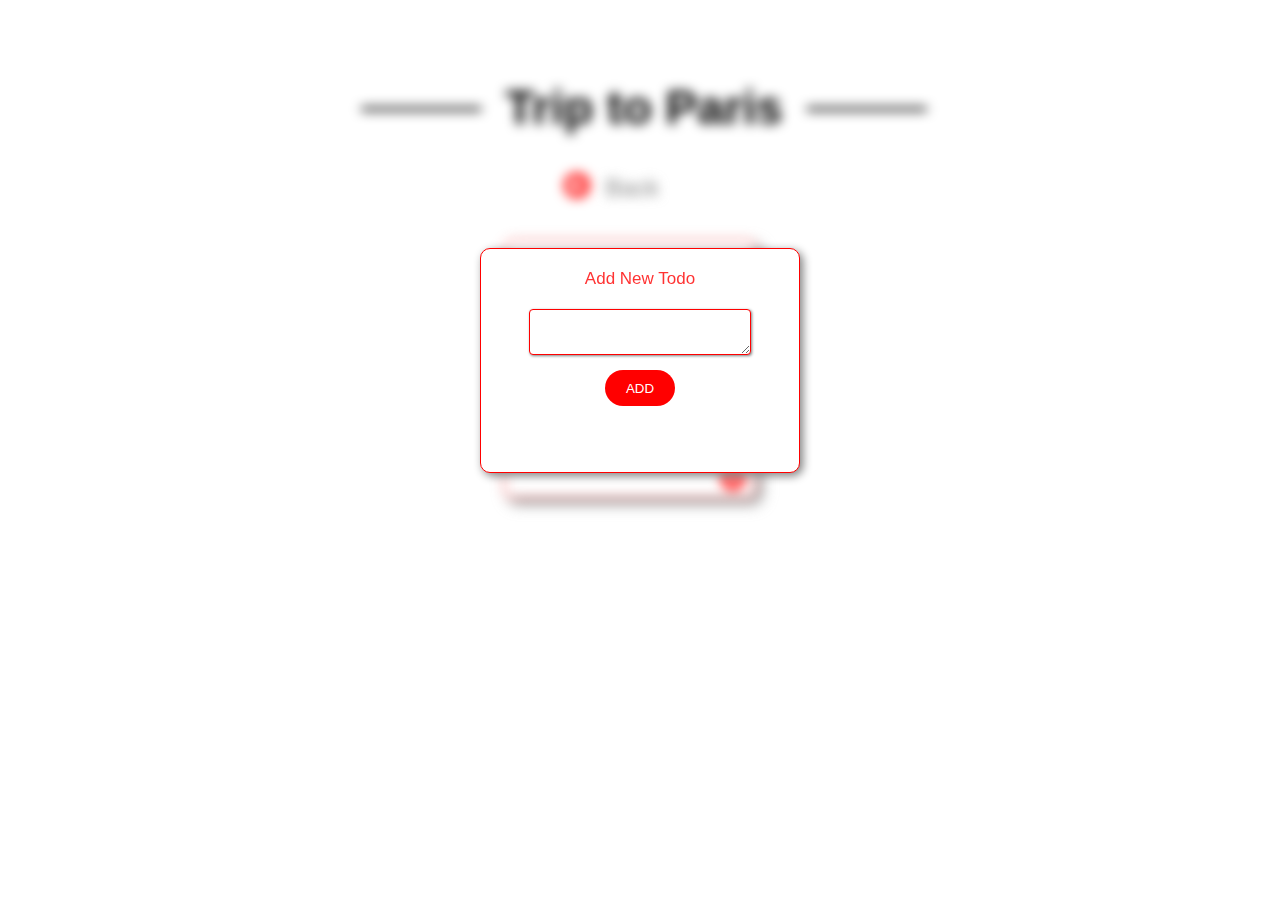
==== fourthslide.html @ f9d22e9e "first commit" ====
<!DOCTYPE html>
<html lang="en">
<head>
    <meta charset="UTF-8">
    <meta http-equiv="X-UA-Compatible" content="IE=edge">
    <meta name="viewport" content="width=device-width, initial-scale=1.0">
    <link rel="stylesheet" href="https://cdnjs.cloudflare.com/ajax/libs/font-awesome/4.7.0/css/font-awesome.min.css">
    <link rel="stylesheet" href="https://cdnjs.cloudflare.com/ajax/libs/font-awesome/4.7.0/css/font-awesome.min.css">
    <link rel="stylesheet" href="index1.css">
    
    <title>TodoList - UX</title>
</head>
<body>

    <div class="bottom-container">


        <div class="middle-container">

            <div class="middle-container1">
    
                <p id="paris-text">Trip to Paris</p>
            </div>
    
            <div class="middle-container2">
    
                <div id="leftarrow">
                    <i class="fa fa-arrow-circle-left" style="font-size:30px;color:red">
                        <label id="back">Back</label>
                    </i>
                    
                </div>
    
                
                
            </div>
    
            <div class="middle-card">
    
    
                <div class="card4">
    
                    <div class="card4-text1">
        
                        <p>Trip to Paris</p>
                    
                    </div>
        
                    <div class="card4-text2">
        
                        <p>Completed Task</p>
                    
                    </div>
        
                    <div class="card4-text3">
        
        
                        <form>
                            <input type="checkbox" name="todo" id="checkbox">
                            <label for="todo">Pending Task</label>
                        </form>
                    
                    </div>
    
                    <div id="circle2">
                        <i class="fa fa-plus-circle" style="font-size:28px;color:red"></i>
                    </div>
                </div>
    
    
                
            </div>
    
    
    
        </div>

    </div>

    <div class="popup2">

        <p id="add-new">Add New Todo</p>

        <textarea class="popup-bar"></textarea>
        <br>


        <button class="popup-button">ADD</button>


    </div>


    
</body>
</html>
---- index1.css ----
*{
    margin:0;
    padding: 0;
    box-sizing: border-box;
    font-family: Arial, Helvetica, sans-serif;
    
}

.upper-container{

    width: 55%;
    height: 10%;
    margin: 50px auto;
    position: relative;
}

.upper-container1{
    width: 35%;
    height: 100%;
    padding: 20px;
}

#tasks{
    font-weight: bold;
    font-size: 2.5rem;

}

#lists{

    font-size: 2.5rem;
    margin-left: 2px;
    opacity: 0.5;

}

.upper-container2{
    width: 38%;
    height: 100%; 
    padding: 25px;
    position: absolute;
    right: 0px;
    top: 0px;
}

#addlist{
    font-size: 1.9rem;
    width: 80%;
    height: 100%; 
    position: absolute;
    top: 0;
    right: 0;
    opacity: 0.5;
    padding-top: 25px;
}


.card-container{
    display: flex;
    justify-content: space-around;
    
    
} 


.card1{

    margin-top: 10px;
    margin-left: 200px;
    border: 1.5px solid red;
    width: 28vh;
    height: 15%;
    padding-top: 20% ;
    position: relative;
    border-radius: 8px;
    box-shadow: 5px 5px 10px grey ;
    
}


.card2{

    margin-top: 10px;
    margin-left: 10px;
    border: 1.5px solid red;
    width: 28vh;
    height: 15%;
    padding-top: 20% ;
    position: relative;
    border-radius: 8px;
    box-shadow: 5px 5px 10px grey ;
    
    }


.card3{

    margin-top: 10px;
    margin-right: 300px;
    border: 1.5px solid red;
    width: 28vh;
    height: 15%;
    padding-top: 20% ;
    position: relative;
    border-radius: 8px;
    box-shadow: 5px 5px 10px grey ;
    
    }

.card4{

    margin-top: 10px;
    margin-left: 200px;
    border: 1.5px solid red;
    width: 28vh;
    height: 15%;
    padding-top: 20% ;
    position: relative;
    border-radius: 8px;
    box-shadow: 5px 5px 10px grey ;

}

.text1{
    position: absolute;
    top: 15px;
    right: 0;
    font-size: 23px;
    width: 85%;
    height: 15%;
    text-align: left;
    border-bottom: 1px solid rgb(168, 162, 162);
    color: #FF5C58;

}

.text2{
    width: 94%;
    height: 10%;
    font-size: 19px;
    color: red;
    text-align: right;
    position: absolute;
    top: 35%;
    font-weight: bold;
    text-decoration:line-through;
    text-decoration-thickness: 2.7px;
    
    
}


.text3{
    width: 90%;
    height: 10%;
    position: absolute;
    top: 50%;
    text-align: left;
    font-size: 16px;
    margin-left: 10px;
    
}

#checkbox{
    width: 15px;
    height: 15px;

}


.text4{
    position: absolute;
    top: 15px;
    right: 0;
    font-size: 23px;
    width: 85%;
    height: 15%;
    text-align: left;
    border-bottom: 1px solid rgb(168, 162, 162);
    color: #FF5C58;

}


.card4-text1{


        position: absolute;
        top: 15px;
        right: 0;
        font-size: 23px;
        width: 85%;
        height: 15%;
        text-align: left;
        border-bottom: 1px solid rgb(168, 162, 162);
        color: #FF5C58;
    
    
}


.card4-text2{
    width: 94%;
    height: 10%;
    font-size: 19px;
    color: red;
    text-align: right;
    position: absolute;
    top: 35%;
    font-weight: bold;
    text-decoration:line-through;
    text-decoration-thickness: 2.7px;
    
    
} 

.card4-text3{
    width: 90%;
    height: 10%;
    position: absolute;
    top: 50%;
    text-align: left;
    font-size: 16px;
    margin-left: 10px;
    
}



.middle-container{
    padding-top: 80px;
    
}




.middle-container1{
text-align: center;
font-weight: bold;
font-size: 3.0rem;
width: 85%;
height: 25%;
position: absolute;
left: 100px;



}

.middle-container2{

    
    width: 38%;
    height: 100%; 
    padding: 30px;
    position: absolute;
    right: 260px;
    padding-top: 90px;
    
   }


#paris-text::before , #paris-text::after{

    content: '\00a0\00a0\00a0\00a0\00a0\00a0\00a0\00a0\00a0';
    text-decoration: line-through;
    margin:auto 0.5em;
    
   
}


#back{
    
    opacity: 1px;
    font-size: 1.5rem;
    color: gray;
    width: 80%;
    height: 25px;
    position: relative;
    left: 8px;
    
    
    }


.middle-card{

    padding-top: 150px;
    display: flex;
    justify-content: center;
    position: relative;
    right: 110px;
    
    
    
}


#circle2{

    position: absolute;
    bottom: 0px;
    right: 0px;
    margin-right: 10px;
    margin-bottom: 5px;
}


.third-container{
    filter: blur(6px);
    -webkit-filter: blur(6px);
}

.popup{

    position: relative;
    bottom: 250px;
    right: 50px;
    padding-top: 20px;
    margin: auto;
    height: 25vh;
    width:25% ;
    border-radius:10px ;
    border: 1.5px solid red;
    color: red;
    font-size: 20px;
    box-shadow: 3px 3px 10px grey;
    background-color: white;
    text-align: center;
    padding: 20px;
}

#add-new{
    opacity: 0.8;
    font-size: 17px;
}

.popup-bar{
    margin-top: 20px;
    border-radius: 4px;
    width: 80%;
    height: 25%;
    border: 1.5px solid red;
    box-shadow: 1px 1px 3px grey;
}

.popup-button{

    margin-top: 10px;
    width: 25%;
    height: 20%;
    color: white;
    background-color: red;
    border-radius: 20px;
    border: 0px;

}



.bottom-container{
    filter: blur(6px);
    -webkit-filter: blur(6px);
}


.popup2{

    position: relative;
    bottom: 250px;
    padding-top: 20px;
    margin: auto;
    height: 25vh;
    width:25% ;
    border-radius:10px ;
    border: 1.5px solid red;
    color: red;
    font-size: 20px;
    box-shadow: 3px 3px 10px grey;
    background-color: white;
    text-align: center;
    padding: 20px;
}


.slide{
    text-align: center;
    padding-top: 10vh;
}


@media (max-width:700px) {

    .upper-container{
        width: 85%;
    }

    .upper-container1{
        width: 100%;
    }

    #addlist{

        display: none;

    }

    #circle{
        position: absolute;
        right: 10px;
        font-size: 33px;
        
    }


    .text2{
        display: none;
    }
    
    .text3{
        display: none;
    }

    .text1{
        border: none;
        color: grey;
    }

    .text4{
        border: none;
        color: grey;
    }

    .card-container{
       display: grid;
       
       
    }
    
    .card1{
        width: 90%;
        margin-top: 10px;
        height: 15vw;
        right: 11.3rem;
        
       
    }

    .card2{
        width: 90%;
        margin-top: 20px;
        height: 15vw;
        left: 10px;
    }

    .card3{
        width: 90%;
        margin-top: 20px;
        height: 15vw;
        left: 20px;
    }



    #leftarrow{

        position: absolute;
        left: 0px;
        top: 0px;
        font-size:25px;
        
    }

    .middle-container2{
        width: 5%;
        
        
    }
    
    #back{
        display: none;
        
    }

    .middle-container1{
        width: 55%;
        font-size: 2rem;
        
    
    }

    

    #paris-text::before , #paris-text::after{
        position: absolute;
        top: 0px;
        right: 0px;
        text-decoration: none;
        
        
    }


    .middle-card{

        display: grid;
        width: 65vh;
        padding: 5rem;

    }



   .card4{

    height: 15rem;
   }

  

    .popup{
        height: 48vw;
        width: 75%;
        bottom: 33vh;
        right: 1px;
        

    }

    #add-new{
        opacity: 0.8;
        font-size: 20px;
    }

    .popup2{
        height: 40vw;
        width: 60%;
        bottom: 18rem;
        right: 1px;
        

    }


    .slide{
        padding-top: 18vh;
    }
}
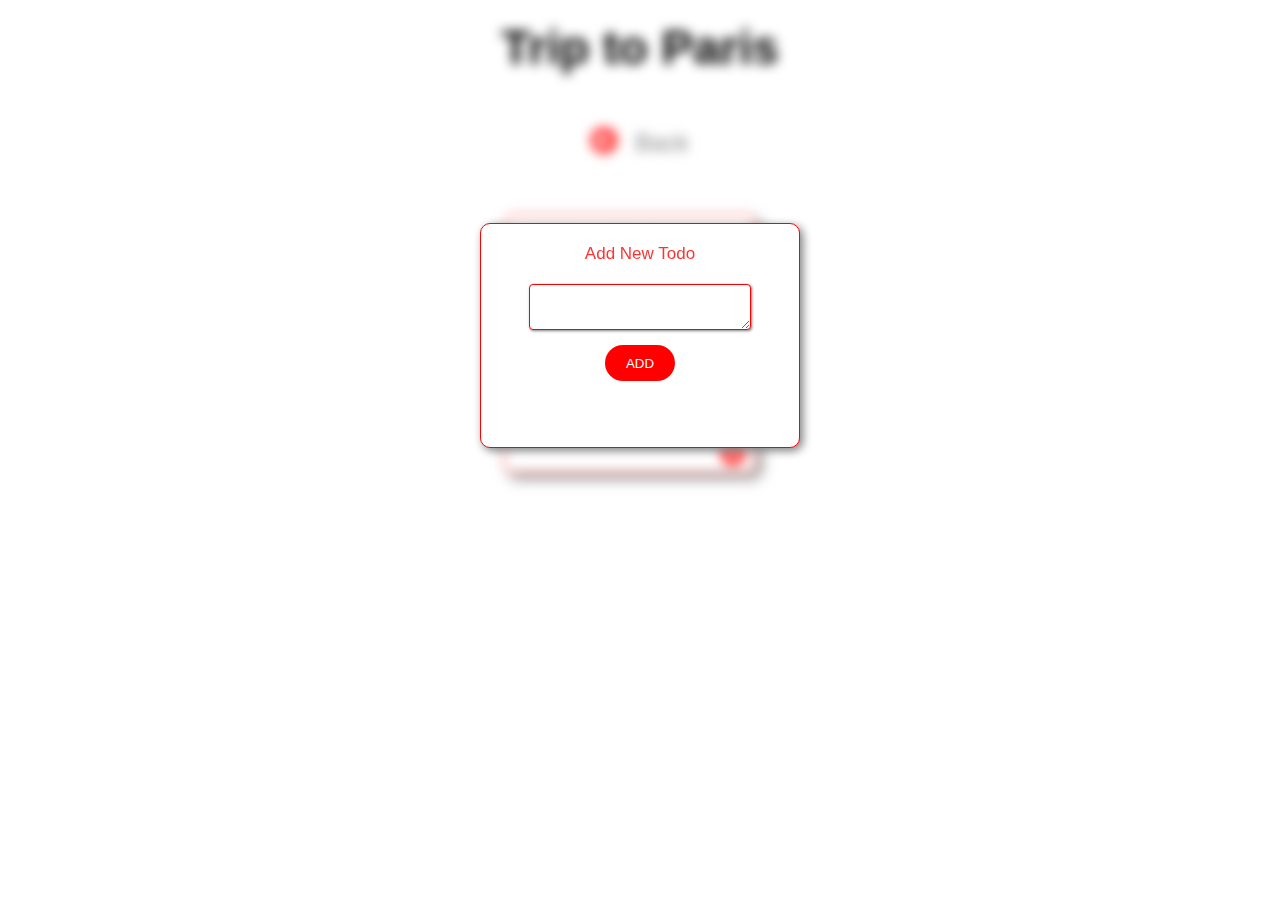
==== commit 1f8ec1bd: "This is commit" ====
--- a/fourthslide.html
+++ b/fourthslide.html
@@ -8,7 +8,7 @@
     <link rel="stylesheet" href="https://cdnjs.cloudflare.com/ajax/libs/font-awesome/4.7.0/css/font-awesome.min.css">
     <link rel="stylesheet" href="index1.css">
     
-    <title>TodoList - UX</title>
+    <title>TodoList-UX-MOBILE</title>
 </head>
 <body>
 
--- a/index1.css
+++ b/index1.css
@@ -228,7 +228,8 @@
 
 
 .middle-container{
-    padding-top: 80px;
+    position: relative;
+    padding-top: 20px;
     
 }
 
@@ -236,39 +237,44 @@
 
 
 .middle-container1{
+
+margin: 0px auto 50px ;
+height: 20%;
+font-size: 3.0rem;
 text-align: center;
+width: 28%;
+opacity: 1;
 font-weight: bold;
-font-size: 3.0rem;
-width: 85%;
-height: 25%;
-position: absolute;
-left: 100px;
-
-
-
-}
+
+
+
+
+}
+
+.right
+{
+    width: 15%;
+    position: absolute;
+    top: 50px;
+    right: 250px;
+    
+    }
+.left
+{
+    width: 15%;
+    position: absolute;
+    left: 250px;
+    top: 50px;
+    }
 
 .middle-container2{
 
     
-    width: 38%;
-    height: 100%; 
-    padding: 30px;
-    position: absolute;
-    right: 260px;
-    padding-top: 90px;
+    display: flex;
+    justify-content: center;
     
    }
 
-
-#paris-text::before , #paris-text::after{
-
-    content: '\00a0\00a0\00a0\00a0\00a0\00a0\00a0\00a0\00a0';
-    text-decoration: line-through;
-    margin:auto 0.5em;
-    
-   
-}
 
 
 #back{
@@ -276,10 +282,7 @@
     opacity: 1px;
     font-size: 1.5rem;
     color: gray;
-    width: 80%;
-    height: 25px;
-    position: relative;
-    left: 8px;
+    margin-left: 10px;
     
     
     }
@@ -287,7 +290,7 @@
 
 .middle-card{
 
-    padding-top: 150px;
+    padding-top: 50px;
     display: flex;
     justify-content: center;
     position: relative;
@@ -428,6 +431,16 @@
         color: grey;
     }
 
+    #t1id{
+        color: grey;
+    }
+    #t2id{
+        color: grey;
+    }
+    #t3id{
+        color: grey;
+    }
+
     .text4{
         border: none;
         color: grey;
@@ -464,19 +477,22 @@
 
 
 
-    #leftarrow{
-
+    
+
+    .middle-container2{
+        width: 20%;
         position: absolute;
-        left: 0px;
-        top: 0px;
-        font-size:25px;
-        
-    }
-
-    .middle-container2{
-        width: 5%;
-        
-        
+        top: 25px;
+      
+    }
+
+    
+    .right {
+        display: none;
+    }
+
+    .left{
+        display: none;
     }
     
     #back{
@@ -491,23 +507,13 @@
     
     }
 
-    
-
-    #paris-text::before , #paris-text::after{
-        position: absolute;
-        top: 0px;
-        right: 0px;
-        text-decoration: none;
-        
-        
-    }
 
 
     .middle-card{
 
-        display: grid;
-        width: 65vh;
-        padding: 5rem;
+        padding-top: 10px;
+        
+        
 
     }
 
